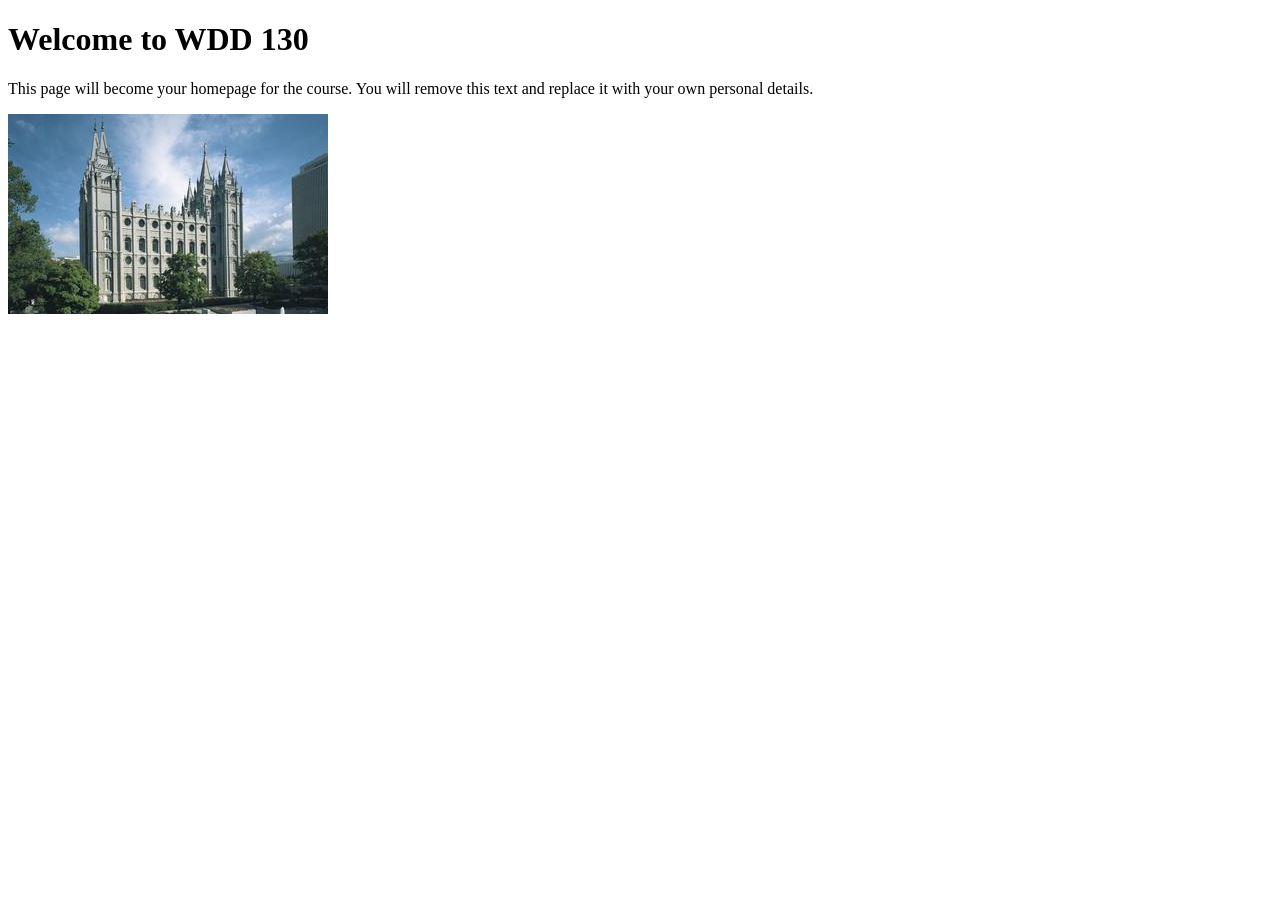
==== index.html @ 76dfaf2f "Initial commit" ====
<!DOCTYPE html>
<html lang="en">

<head>
    <meta charset="UTF-8">
    <meta name="viewport" content="width=device-width, initial-scale=1.0">
    <title>WDD 130 | Personal Homepage</title>
</head>

<body>
    <h1>Welcome to WDD 130</h1>
    <p>This page will become your homepage for the course. You will remove this text and replace it with your own personal details.</p>

    <img src="images/salt-lake-temple.jpg" alt="The Salt Lake Temple.">
</body>

</html>
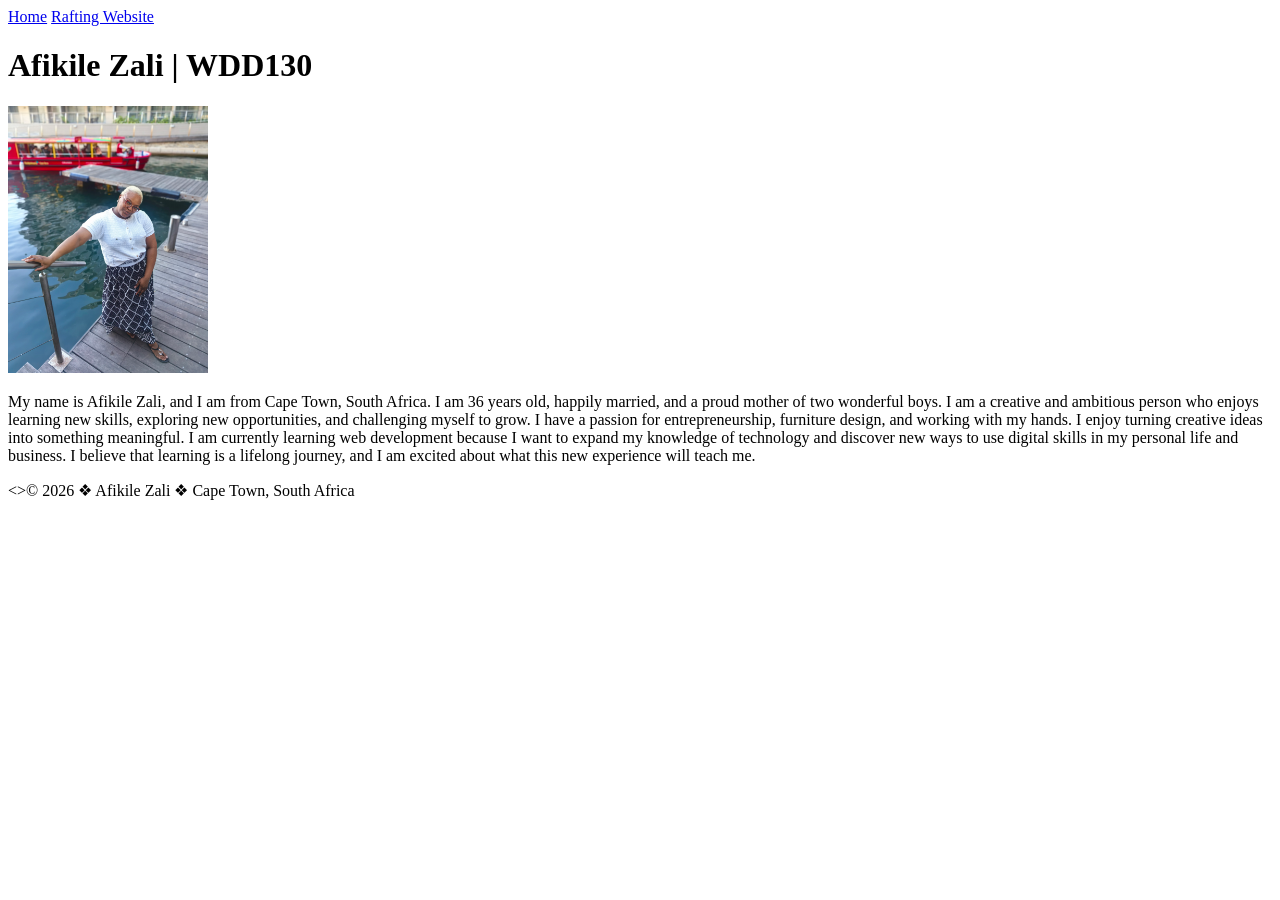
==== commit 4482e1c8: "homepage.html" ====
--- a/index.html
+++ b/index.html
@@ -4,14 +4,23 @@
 <head>
     <meta charset="UTF-8">
     <meta name="viewport" content="width=device-width, initial-scale=1.0">
-    <title>WDD 130 | Personal Homepage</title>
+    <title>Afikile Zali | WDD130</title>
 </head>
+<nav>
+    <a href="#">Home</a>
+    <a href="wwr/">Rafting Website</a>
+</nav>
 
-<body>
-    <h1>Welcome to WDD 130</h1>
-    <p>This page will become your homepage for the course. You will remove this text and replace it with your own personal details.</p>
+<body <header>
+    </header>
+    <main></main>
+    <h1>Afikile Zali | WDD130</h1>
+    <img src="week01/images/profile.jpg" alt="Hi my name is Afikile Zali" width="200">
+    <p>My name is Afikile Zali, and I am from Cape Town, South Africa. I am 36 years old, happily married, and a proud mother of two wonderful boys. I am a creative and ambitious person who enjoys learning new skills, exploring new opportunities, and challenging myself to grow. I have a passion for entrepreneurship, furniture design, and working with my hands. I enjoy turning creative ideas into something meaningful. I am currently learning web development because I want to expand my knowledge of technology and discover new ways to use digital skills in my personal life and business. I believe that learning is a lifelong journey, and I am excited about what this new experience will teach me.</p>
+    <footer>
+        <>&copy; 2026 ❖ Afikile Zali ❖ Cape Town, South Africa</p>
+    </footer>
 
-    <img src="images/salt-lake-temple.jpg" alt="The Salt Lake Temple.">
 </body>
 
 </html>
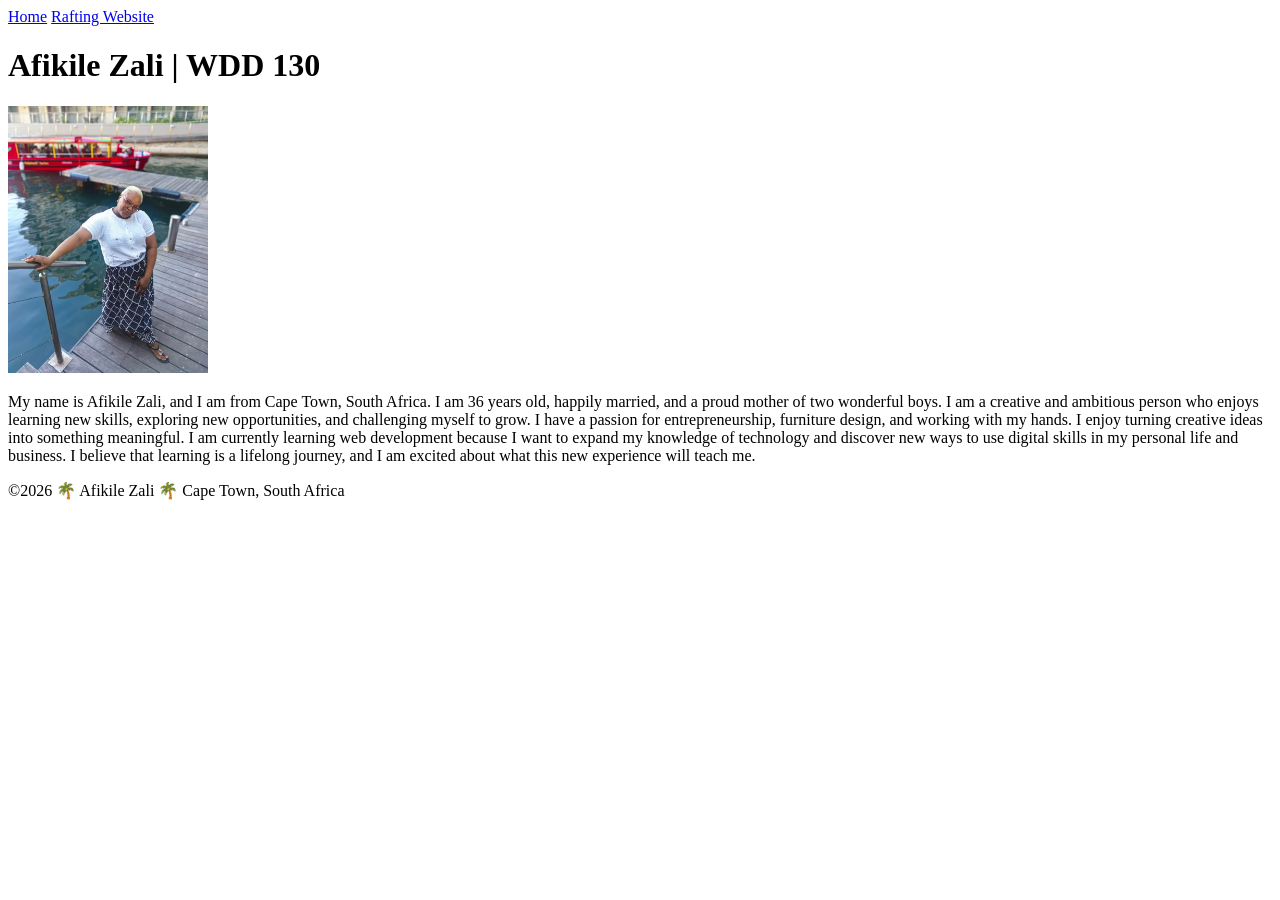
==== commit 1f554a75: "Update personal homepage HTML and profile image" ====
--- a/index.html
+++ b/index.html
@@ -1,26 +1,27 @@
 <!DOCTYPE html>
-<html lang="en">
+<html lang="en-US">
 
 <head>
     <meta charset="UTF-8">
     <meta name="viewport" content="width=device-width, initial-scale=1.0">
-    <title>Afikile Zali | WDD130</title>
+    <title>Afikile Zali | WDD 130</title>
 </head>
-<nav>
-    <a href="#">Home</a>
-    <a href="wwr/">Rafting Website</a>
-</nav>
 
-<body <header>
+<body>
+    <header>
+        <nav>
+            <a href="#">Home</a>
+            <a href="wwr/">Rafting Website</a>
+        </nav>
     </header>
-    <main></main>
-    <h1>Afikile Zali | WDD130</h1>
-    <img src="week01/images/profile.jpg" alt="Hi my name is Afikile Zali" width="200">
-    <p>My name is Afikile Zali, and I am from Cape Town, South Africa. I am 36 years old, happily married, and a proud mother of two wonderful boys. I am a creative and ambitious person who enjoys learning new skills, exploring new opportunities, and challenging myself to grow. I have a passion for entrepreneurship, furniture design, and working with my hands. I enjoy turning creative ideas into something meaningful. I am currently learning web development because I want to expand my knowledge of technology and discover new ways to use digital skills in my personal life and business. I believe that learning is a lifelong journey, and I am excited about what this new experience will teach me.</p>
+    <main>
+        <h1>Afikile Zali | WDD 130</h1>
+        <img src="images/profile.jpg" alt="Hi my name is Afikile Zali" width="200">
+        <p>My name is Afikile Zali, and I am from Cape Town, South Africa. I am 36 years old, happily married, and a proud mother of two wonderful boys. I am a creative and ambitious person who enjoys learning new skills, exploring new opportunities, and challenging myself to grow. I have a passion for entrepreneurship, furniture design, and working with my hands. I enjoy turning creative ideas into something meaningful. I am currently learning web development because I want to expand my knowledge of technology and discover new ways to use digital skills in my personal life and business. I believe that learning is a lifelong journey, and I am excited about what this new experience will teach me.</p>
+    </main>
     <footer>
-        <>&copy; 2026 ❖ Afikile Zali ❖ Cape Town, South Africa</p>
+        <p> &copy;2026 🌴 Afikile Zali 🌴 Cape Town, South Africa</p>
     </footer>
-
 </body>
 
 </html>
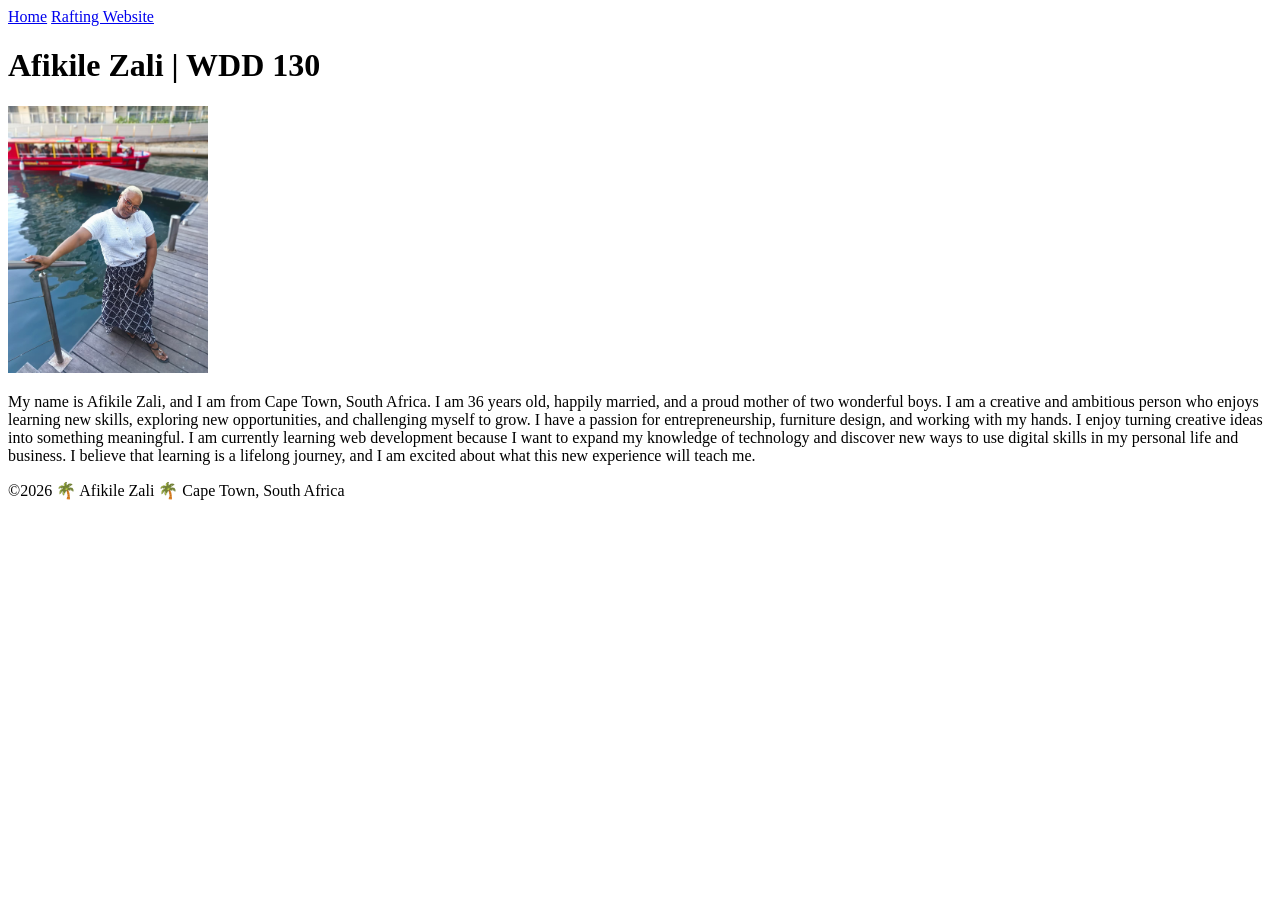
==== commit 6b85cea9: "Image  changes" ====
--- a/index.html
+++ b/index.html
@@ -16,7 +16,7 @@
     </header>
     <main>
         <h1>Afikile Zali | WDD 130</h1>
-        <img src="images/profile.jpg" alt="Hi my name is Afikile Zali" width="200">
+        <img src="images\profile.jpg" alt="Hi my name is Afikile Zali" width="200">
         <p>My name is Afikile Zali, and I am from Cape Town, South Africa. I am 36 years old, happily married, and a proud mother of two wonderful boys. I am a creative and ambitious person who enjoys learning new skills, exploring new opportunities, and challenging myself to grow. I have a passion for entrepreneurship, furniture design, and working with my hands. I enjoy turning creative ideas into something meaningful. I am currently learning web development because I want to expand my knowledge of technology and discover new ways to use digital skills in my personal life and business. I believe that learning is a lifelong journey, and I am excited about what this new experience will teach me.</p>
     </main>
     <footer>
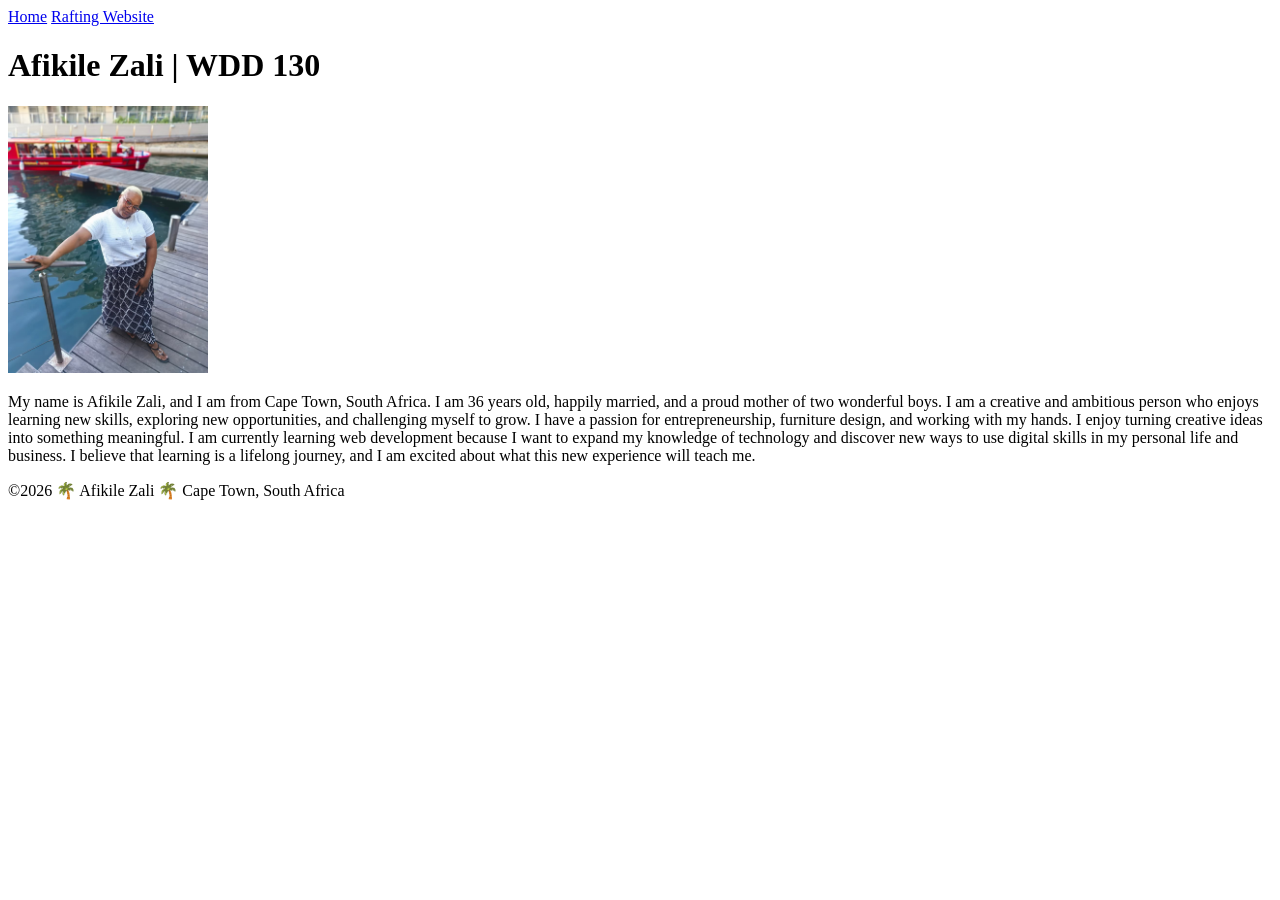
==== commit d37d86f6: "image changes3" ====
--- a/index.html
+++ b/index.html
@@ -16,7 +16,7 @@
     </header>
     <main>
         <h1>Afikile Zali | WDD 130</h1>
-        <img src="images\profile.jpg" alt="Hi my name is Afikile Zali" width="200">
+        <img src="images/profile.jpg" alt="Hi my name is Afikile Zali" width="200">
         <p>My name is Afikile Zali, and I am from Cape Town, South Africa. I am 36 years old, happily married, and a proud mother of two wonderful boys. I am a creative and ambitious person who enjoys learning new skills, exploring new opportunities, and challenging myself to grow. I have a passion for entrepreneurship, furniture design, and working with my hands. I enjoy turning creative ideas into something meaningful. I am currently learning web development because I want to expand my knowledge of technology and discover new ways to use digital skills in my personal life and business. I believe that learning is a lifelong journey, and I am excited about what this new experience will teach me.</p>
     </main>
     <footer>
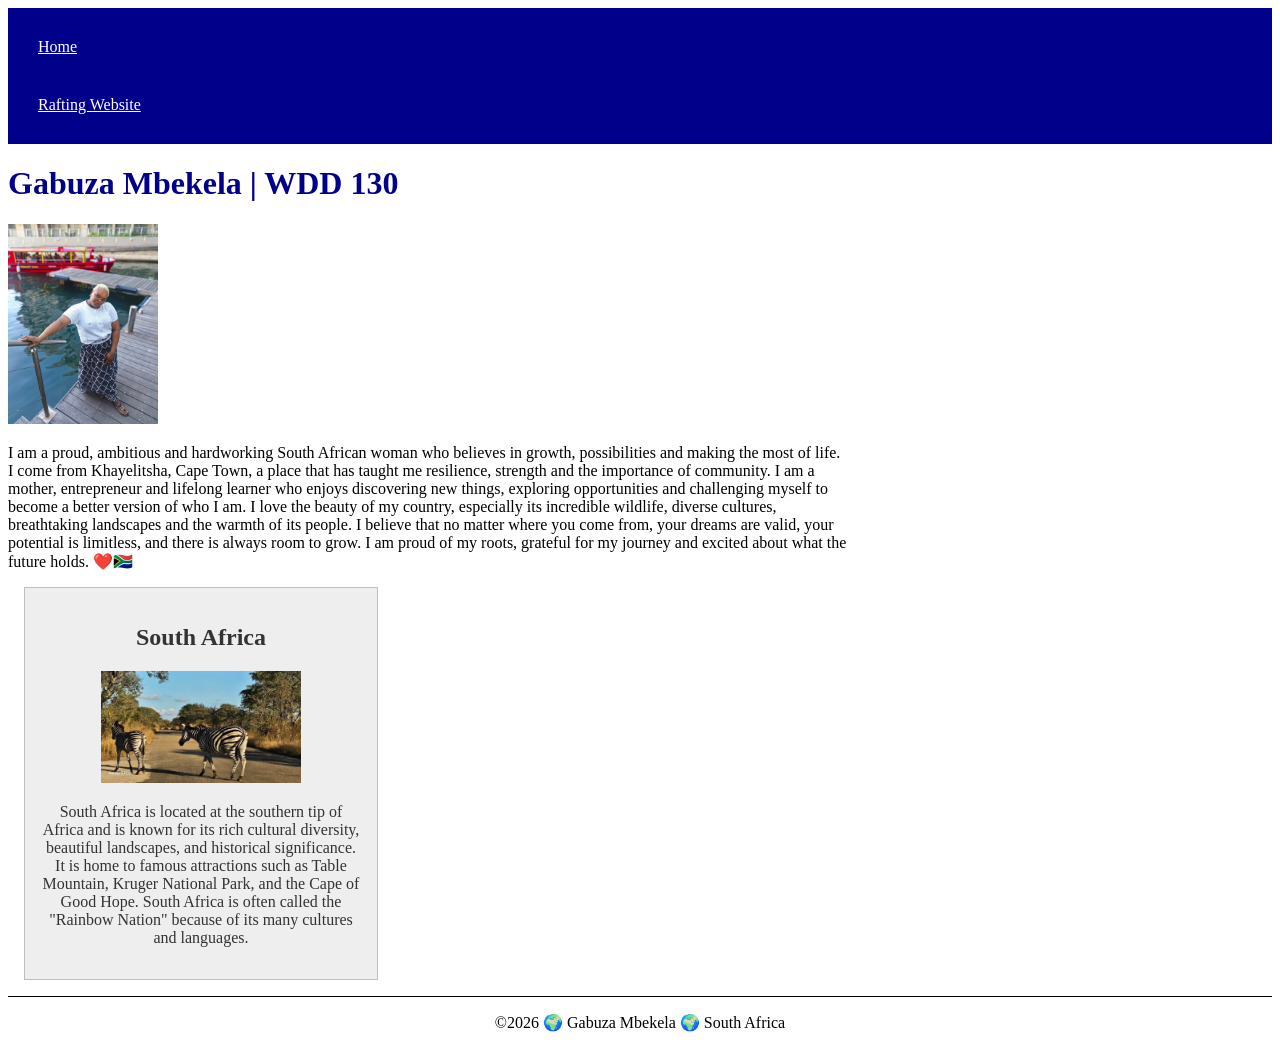
==== commit e54b026c: "week03_html_Css" ====
--- a/index.html
+++ b/index.html
@@ -4,24 +4,53 @@
 <head>
     <meta charset="UTF-8">
     <meta name="viewport" content="width=device-width, initial-scale=1.0">
-    <title>Afikile Zali | WDD 130</title>
+    <title>Gabuza Mbekela | WDD 130</title>
+
+    <meta name="description" content="Gabuza Mbekela WDD 130 course learning CSS and new skills.">
+    <meta name="author" content="Gabuza Mbekela">
+
+    <link rel="stylesheet" href="styles/styles.css">
 </head>
 
 <body>
+
     <header>
         <nav>
             <a href="#">Home</a>
             <a href="wwr/">Rafting Website</a>
         </nav>
     </header>
+
     <main>
-        <h1>Afikile Zali | WDD 130</h1>
-        <img src="images/profile.jpg" alt="Hi my name is Afikile Zali" width="200">
-        <p>My name is Afikile Zali, and I am from Cape Town, South Africa. I am 36 years old, happily married, and a proud mother of two wonderful boys. I am a creative and ambitious person who enjoys learning new skills, exploring new opportunities, and challenging myself to grow. I have a passion for entrepreneurship, furniture design, and working with my hands. I enjoy turning creative ideas into something meaningful. I am currently learning web development because I want to expand my knowledge of technology and discover new ways to use digital skills in my personal life and business. I believe that learning is a lifelong journey, and I am excited about what this new experience will teach me.</p>
+        <h1>Gabuza Mbekela | WDD 130</h1>
+
+        <img src="images/profile.jpg" alt="Gabuza Mbekela" width="200">
+
+        <p>
+            I am a proud, ambitious and hardworking South African woman who believes in growth, possibilities and making the most of life. I come from Khayelitsha, Cape Town, a place that has taught me resilience, strength and the importance of community. I am a mother, entrepreneur and lifelong learner who enjoys discovering new things, exploring opportunities and challenging myself to become a better version of who I am. I love the beauty of my country, especially its incredible wildlife, diverse cultures, breathtaking landscapes and the warmth of its people. I believe that no matter where you come from, your dreams are valid, your potential is limitless, and there is always room to grow. I am proud of my roots, grateful for my journey and excited about what the future holds. ❤️🇿🇦
+        </p>
     </main>
+
+    <aside>
+        <h2>South Africa</h2>
+
+        <img src="images\Zebra.jpg" alt="wild life in South Africa" width="200">
+
+        <p>
+            South Africa is located at the southern tip of Africa and is known for its
+            rich cultural diversity, beautiful landscapes, and historical significance.
+            It is home to famous attractions such as Table Mountain, Kruger National
+            Park, and the Cape of Good Hope. South Africa is often called the
+            "Rainbow Nation" because of its many cultures and languages.
+        </p>
+    </aside>
+
     <footer>
-        <p> &copy;2026 🌴 Afikile Zali 🌴 Cape Town, South Africa</p>
+        <p>
+            ©2026 🌍 Gabuza Mbekela 🌍 South Africa
+        </p>
     </footer>
+
 </body>
 
 </html>
--- a/styles/styles.css
+++ b/styles/styles.css
@@ -0,0 +1,50 @@
+/* WDD 130 Home Page Styles */
+
+nav {
+    background-color: darkblue;
+    padding: 10px;
+}
+
+nav a {
+    color: white;
+    display: block;
+    padding: 20px;
+}
+
+h1 {
+    color: darkblue;
+}
+
+main {
+    max-width: 840px;
+}
+
+main img {
+    width: 150px;
+    height: auto;
+}
+
+p {
+    padding: 0;
+}
+
+aside {
+    width: 20rem;
+    margin: 1rem;
+    border: 1px solid rgb(0 0 0 / 0.2);
+    padding: 1rem;
+    background-color: #eee;
+    color: #333;
+    text-align: center;
+}
+
+aside img {
+    width: 200px;
+    height: auto;
+}
+
+footer {
+    margin-top: 15px;
+    border-top: 1px solid #000;
+    text-align: center;
+}
